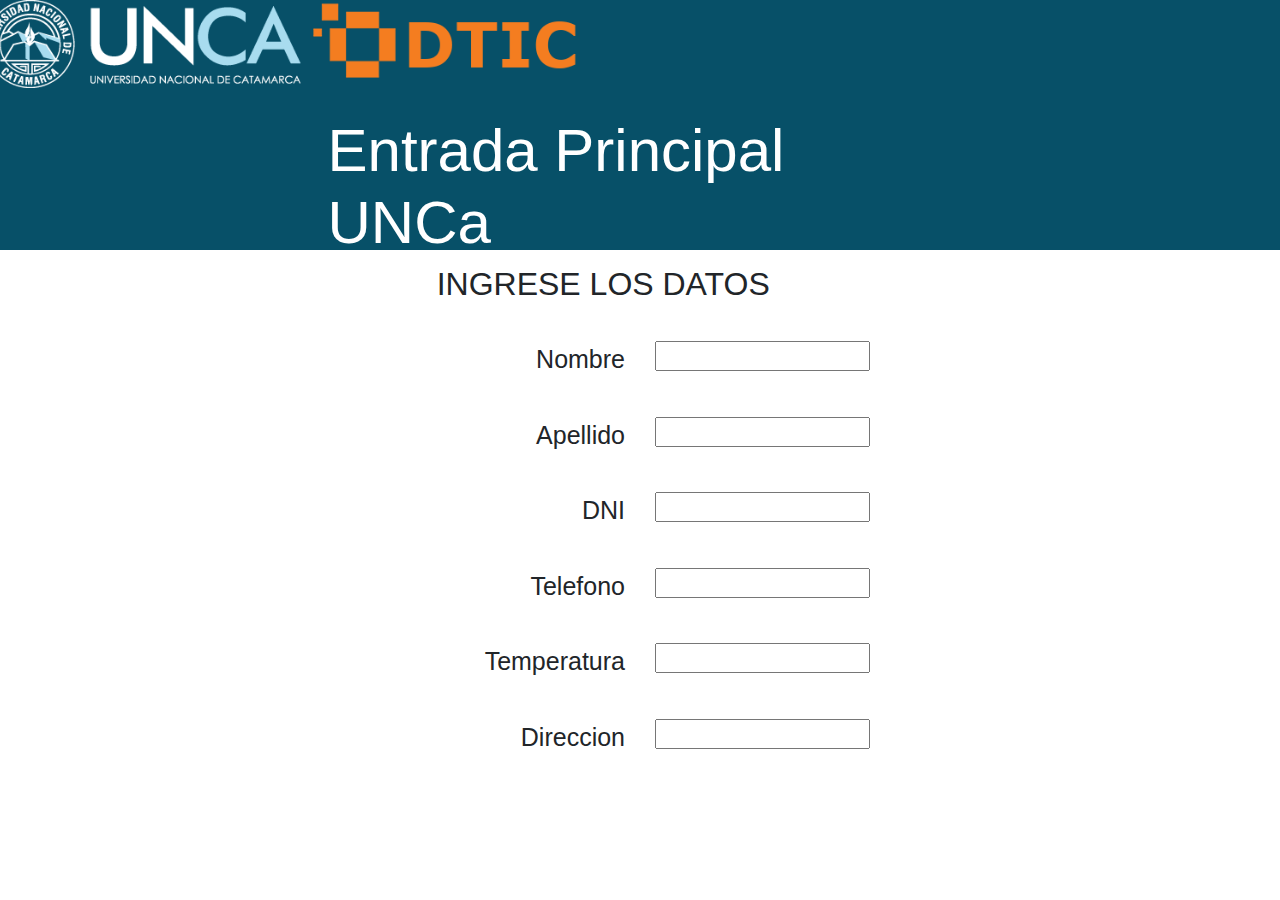
==== registropersona.html @ decd47e3 "first commit" ====
<!DOCTYPE html>
<html lang="en">
<head>
<link rel="stylesheet" href="https://stackpath.bootstrapcdn.com/bootstrap/4.5.2/css/bootstrap.min.css" integrity="sha384-JcKb8q3iqJ61gNV9KGb8thSsNjpSL0n8PARn9HuZOnIxN0hoP+VmmDGMN5t9UJ0Z" crossorigin="anonymous">

<!-- JS, Popper.js, and jQuery -->
<script src="https://code.jquery.com/jquery-3.5.1.slim.min.js" integrity="sha384-DfXdz2htPH0lsSSs5nCTpuj/zy4C+OGpamoFVy38MVBnE+IbbVYUew+OrCXaRkfj" crossorigin="anonymous"></script>
<script src="https://cdn.jsdelivr.net/npm/popper.js@1.16.1/dist/umd/popper.min.js" integrity="sha384-9/reFTGAW83EW2RDu2S0VKaIzap3H66lZH81PoYlFhbGU+6BZp6G7niu735Sk7lN" crossorigin="anonymous"></script>
<script src="https://stackpath.bootstrapcdn.com/bootstrap/4.5.2/js/bootstrap.min.js" integrity="sha384-B4gt1jrGC7Jh4AgTPSdUtOBvfO8shuf57BaghqFfPlYxofvL8/KUEfYiJOMMV+rV" crossorigin="anonymous"></script>
    <link rel="stylesheet" href="estilo.css">
    <meta charset="UTF-8">
    <meta name="viewport" content="width=device-width, initial-scale=1.0">
    <title>Document</title>
</head>
<body>
<header>
        <div class="row cabecera">
            <div class="col-3"></div>
            <div class="col-6">
                <h1>Entrada Principal UNCa</h1>
            </div>
            <div class="col-3"></div>
        </div>
        <div class="row">
        <div class="col-4"></div>
            <div class="col-6">
            <h2>INGRESE LOS DATOS</h1>
            </div>
            <div class="col-2"></div>
            
        </div>
        <div>
        <form action="primer_registro_entrada.php" method="post">
            <div class="row">
                <div class="col-6 label1">
                    <label for="nombre">Nombre</label>
                </div>
                <div class="col-6">
                    <input type="text" id="nombre" name="nombre">
                </div>
            </div>
            <div class="row">
                <div class="col-6 label1">
                    <label for="apellido">Apellido</label>
                </div>
                <div class="col-6">
                    <input type="text" id="apellido" name="apellido">
                </div>
            </div>
            <div class="row">
                <div class="col-6 label1">
                    <label for="dni">DNI</label>
                </div>
                <div class="col-6">
                    <input type="text" id="dni" name="dni">
                </div>
            </div>
            <div class="row">
                <div class="col-6 label1">
                    <label for="telefono">Telefono</label>
                </div>
                <div class="col-6">
                    <input type="text" id="telefono" name="telefono">
                </div>
            </div>
            <div class="row">
                <div class="col-6 label1">
                <label for="temperatura">Temperatura</label>
                </div>
                <div class="col-6 justify-content-center">
                <input type="text" id="temperatura" name="temperatura">
                </div>
            </div>
            <div class="row">
                <div class="col-6 label1">
                <label for="direccion">Direccion</label>
                </div>
                <div class="col-6 justify-content-center">
                    <input type="text" id="direccion" name="direccion">
                </div>
            </div>
        </form>
        </div>
        
    </header>
</body>
</html>
---- estilo.css ----
* {
     box-sizing: border-box;
     font-family: Arial, Helvetica, sans-serif;
  }

  .row::after {
    content: "";
    clear: both;
    display: table;
  }
  
  [class*="col-"] {
    float: left;
    padding: 15px;
  }
  
  .col-1 {width: 8.33%;}
  .col-2 {width: 16.66%;}
  .col-3 {width: 25%;}
  .col-4 {width: 33.33%;}
  .col-5 {width: 41.66%;}
  .col-6 {width: 50%;}
  .col-7 {width: 58.33%;}
  .col-8 {width: 66.66%;}
  .col-9 {width: 75%;}
  .col-10 {width: 83.33%;}
  .col-11 {width: 91.66%;}
  .col-12 {width: 100%;}

  .label1{
      text-align: right;
      font-size: 25px;
     
  }
  .label2{
    text-align: right;  
}
  h1{
    font-family: Arial, Helvetica, sans-serif;
    font-size: 60px;
    /* border: 500px; */
    margin-top: 60px;
    margin-bottom: 0px;
    color: white;
    padding-top: 40px;
  }

  .cabecera{
    height: 250px; 
    background-image:url("logounca1.png");
    background-color: #075068;
    background-size:600px;
    background-repeat: no-repeat;
  }
  .cuerpo{
      background-color: #e7e7e7;;
  }
   .input1{
    border-radius: 25px;
   }
   .button {
    background-color: #075068; 
    border-radius: 8px;
    color: white;
    padding: 15px 32px;
    text-align: center;
    text-decoration: none;
    display: inline-block;
    font-size: 16px;
  }

  .foo{
    background-image: linear-gradient(rgb(21, 70, 87),rgb(73, 73, 233));
    
  }

  .h1_1{
    color: #075068;
  }
  
  .table
  {
    padding: 15px;
    font-size: 20px;
    text-align: center;
  }
  .td{
    font-size: 15px;
    }
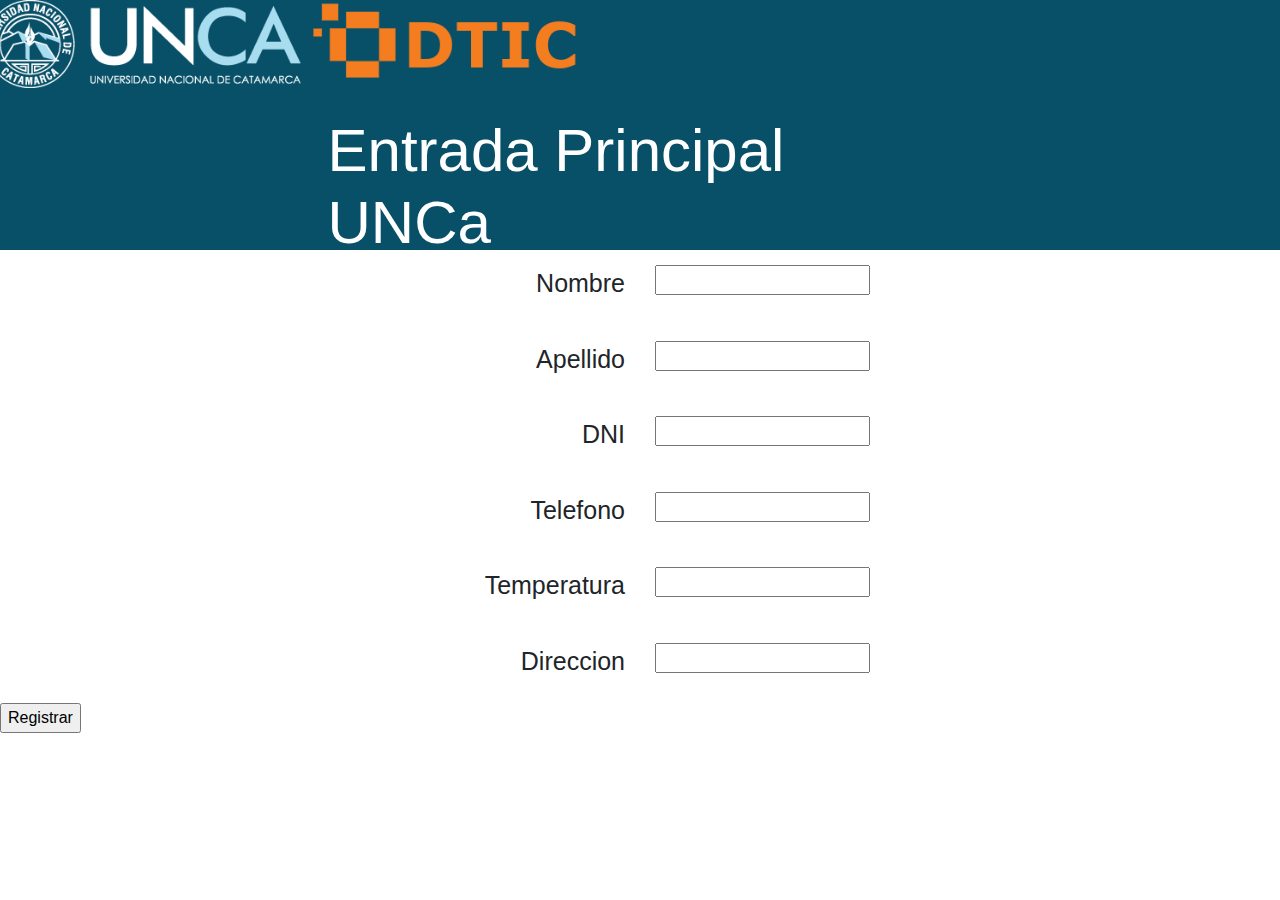
==== commit f0f68b15: "cambio de primer registro entraada" ====
--- a/registropersona.html
+++ b/registropersona.html
@@ -1,5 +1,5 @@
 <!DOCTYPE html>
-<html lang="en">
+<html lang="es">
 <head>
 <link rel="stylesheet" href="https://stackpath.bootstrapcdn.com/bootstrap/4.5.2/css/bootstrap.min.css" integrity="sha384-JcKb8q3iqJ61gNV9KGb8thSsNjpSL0n8PARn9HuZOnIxN0hoP+VmmDGMN5t9UJ0Z" crossorigin="anonymous">
 
@@ -21,14 +21,7 @@
             </div>
             <div class="col-3"></div>
         </div>
-        <div class="row">
-        <div class="col-4"></div>
-            <div class="col-6">
-            <h2>INGRESE LOS DATOS</h1>
-            </div>
-            <div class="col-2"></div>
-            
-        </div>
+       
         <div>
         <form action="primer_registro_entrada.php" method="post">
             <div class="row">
@@ -79,6 +72,7 @@
                     <input type="text" id="direccion" name="direccion">
                 </div>
             </div>
+            <input type="submit" value="Registrar">
         </form>
         </div>
         
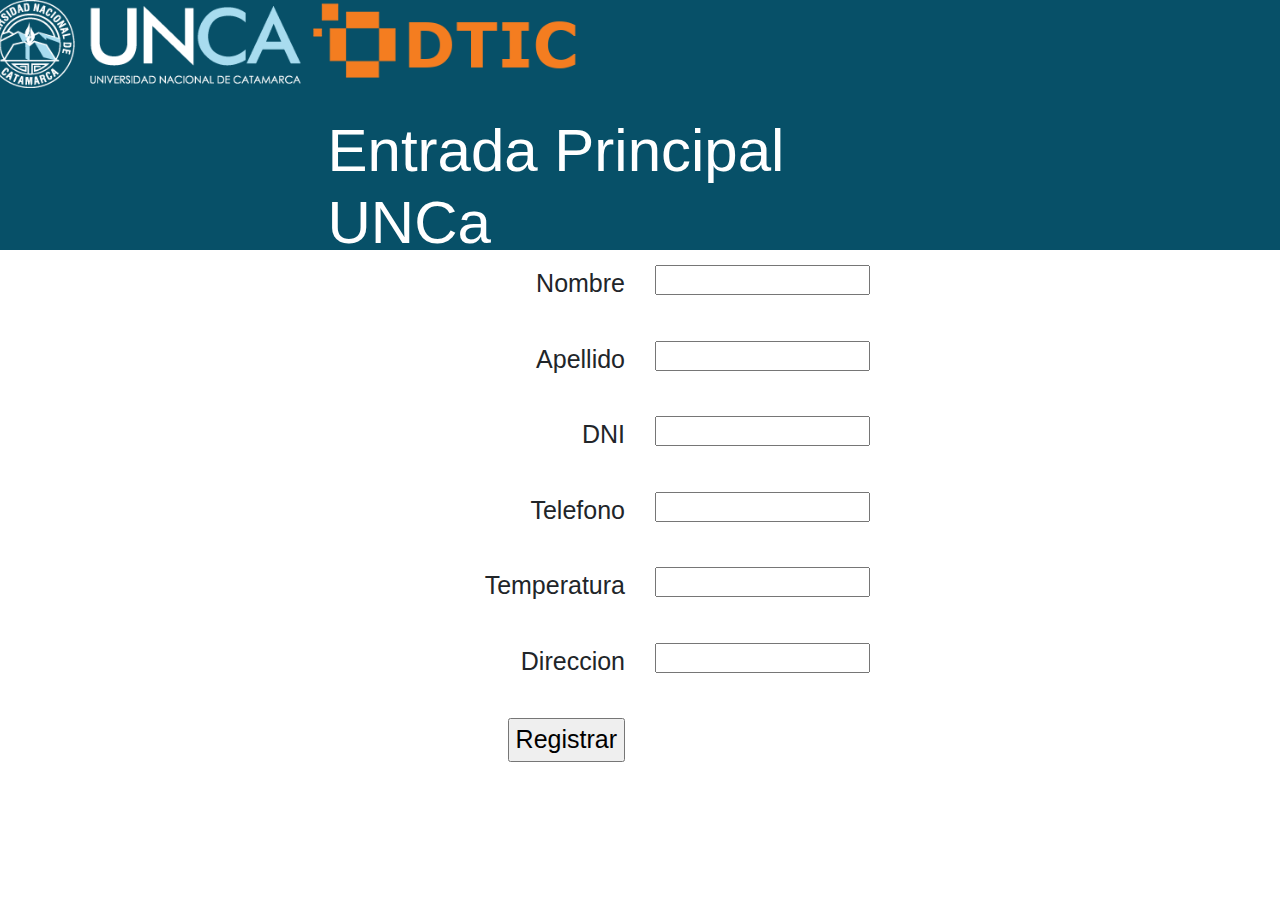
==== commit 107292e0: "funcion guardar persona -agregado boton registro" ====
--- a/registropersona.html
+++ b/registropersona.html
@@ -72,7 +72,11 @@
                     <input type="text" id="direccion" name="direccion">
                 </div>
             </div>
-            <input type="submit" value="Registrar">
+            <div class="row">
+               <div class="col-6 label1">
+                <input type="submit" value="Registrar">
+               </div>
+            
         </form>
         </div>
         
